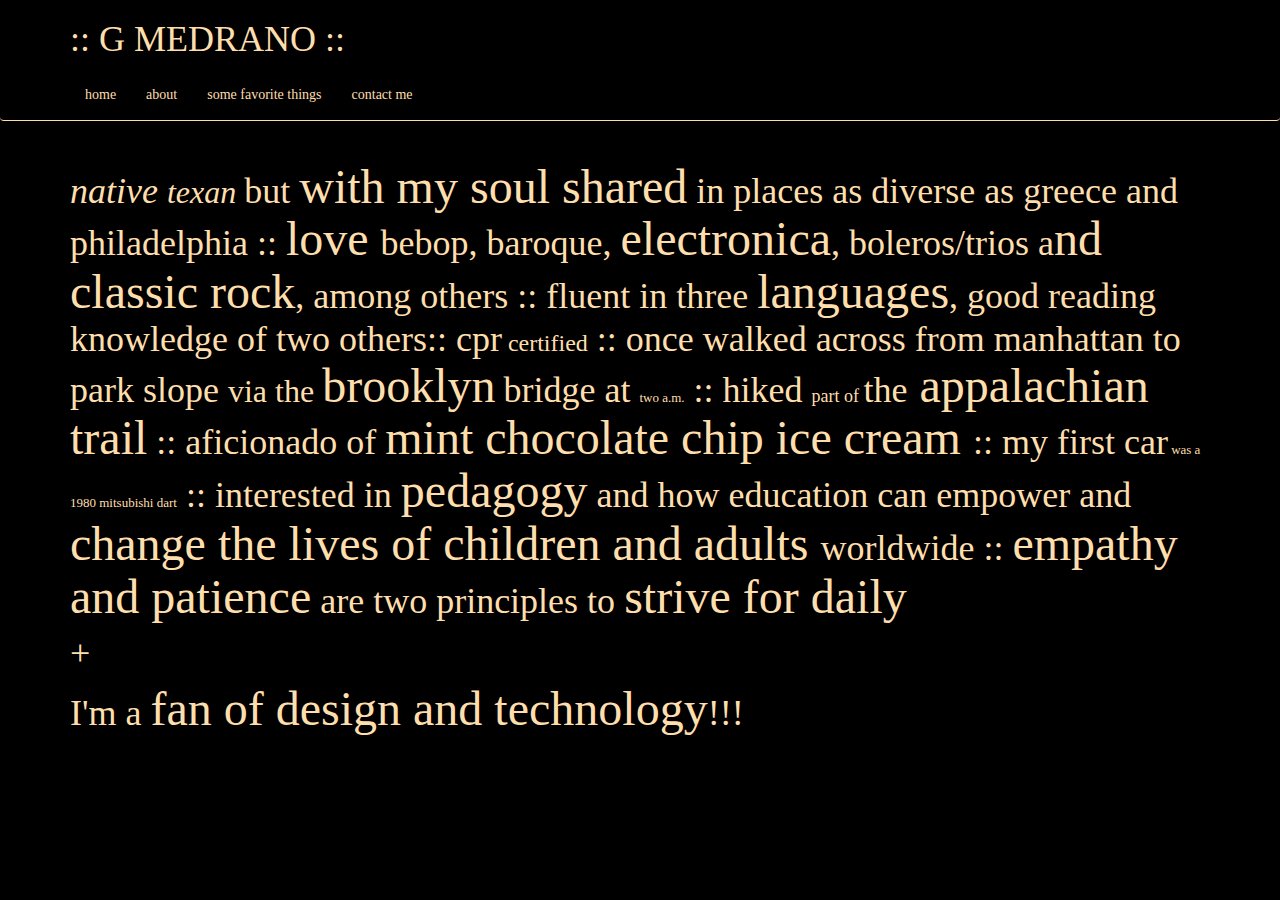
==== about.html @ 7352afe4 "edited and added about page. Black background. Also updated CSS" ====
<!DOCTYPE html>
<html class="full" lang="en">
<head>
   <meta charset="utf-8">
   <meta http-equiv="X-UA-Compatible" content="IE=edge">
   <meta name="viewport" content="width=device-width, initial-scale=1.0">
   <meta name="description" content="GMEDRANO WEBSITE">
   <title>:: ABOUT ::</title>
   <!--CSS and CDN below -->
   <link rel="stylesheet" href="//netdna.bootstrapcdn.com/font-awesome/4.0.3/css/font-awesome.min.css">
   <link rel="stylesheet" href="//netdna.bootstrapcdn.com/bootstrap/3.1.0/css/bootstrap.min.css">
   <link rel="stylesheet" type="text/css" href="style.css">
</head>
<body>
<div class="navbar navbar-custom navbar-default">
   <div class="container">
      <ul class="nav navbar-default navbar-nav">
         <h1>:: G MEDRANO ::</h1>
         <li><a href="index.html">home</a></li>
         <li><a>about</a></li>
         <li><a href="favorites.html">some favorite things</a></li>
         <li><a href="contact">contact me</a></li>
      </ul>
   </div>
</div>
<div class="main container">
   <main>
      <h1>
         <p><font face="Palatino,sans-serif"><em><font face="Palatino Linotype">native
            <font size="6">texan </font></font></em><font face="Palatino Linotype">but
            <font size="+5">with my soul shared</font> in places as diverse as greece
            and philadelphia :: <font size="+7">love </font>bebop, baroque, <font size="+5">electronica</font>,
            boleros/trios a<font size="+5">n<font size="+7">d</font> classic rock</font>,
            among others :: fluent in three <font size="+6">languages</font>, good reading
            knowledge of two others:: cpr<font size="+2"> certified</font> :: once walked
            across from manhattan to park slope <font size="+3">via the <font size="+5">brooklyn</font>
            </font>bridge at <font size="2">two a.m.</font> :: hiked <font size="+1">part
               of </font>the<font size="+7"> appalachian trail</font> :: aficionado of <font size="+5">mint
               chocolate chip ice cream </font>:: my first car<font size="2"> was a 1980
               mitsubishi dart</font> :: interested in <font size="+4">pedagogy</font> and
            how education can empower and <font size="+5">change the lives of children
               and adults </font>worldwide :: <font size="+4">empathy and patience</font>
            are two principles to <font size="+4">strive for daily</font></font></font></p>
         <p><font face="Palatino Linotype">+</font></p>
         <p><font face="Palatino Linotype">I'm a <font size="+4">fan of design and technology</font>!!!</font></h1>
      <font face="Palatino Linotype"></h1> </font>
   </main>
</div>
</body>

</html>
---- style.css ----
/*
*styling for background below. Class img responsive in HTML.
*hexa color = #ffff
*/


body {
   background-color: black;}

#bg {
   position: fixed;
   top: -37.25%;
   left: -50%;
   width: 200%;
   height: 200%;
}

#bg img {
   position: absolute;
   top: 0;
   left: 0;
   right: 0;
   bottom: 0;
   margin: auto;
   min-width: 50%;
   min-height: 50%;
}


.pure-img-responsive {
   max-width: 100%;
   height: auto;
}

.nav {
   background:none !important;
   border: 0;
   box-shadow:none !important;
   font-family:"Palatino Linotype", "Book Antiqua", Palatino, serif;
   color: navajowhite;
}

.navbar-default{
   background:none !important;
   border: 0;
   box-shadow:none !important;
   font-family:"Palatino Linotype", "Book Antiqua", Palatino, serif;
   color: navajowhite;
}

.navbar-default .navbar-nav>li>a,
.navbar-default .navbar-nav>li>a:visited,
.navbar-default .navbar-nav>li>a:focus {
   color: navajowhite;
}

.navbar-default .navbar-nav>li>a:hover {
   color: aqua;

}

.navbar {
   border-bottom: 1px solid navajowhite;
}

.main {
   color:navajowhite;
   font-family: Palatino,serif;
}

textarea {
   overflow: auto;
   background-color: black;
   border: 1px solid navajowhite;
   margin: 20px 0 !important;
   font-size: 0.8em !important;
   font-family: helvetica, "Helvetica Neue", Helvetica, Arial, sans-serif !important;
}
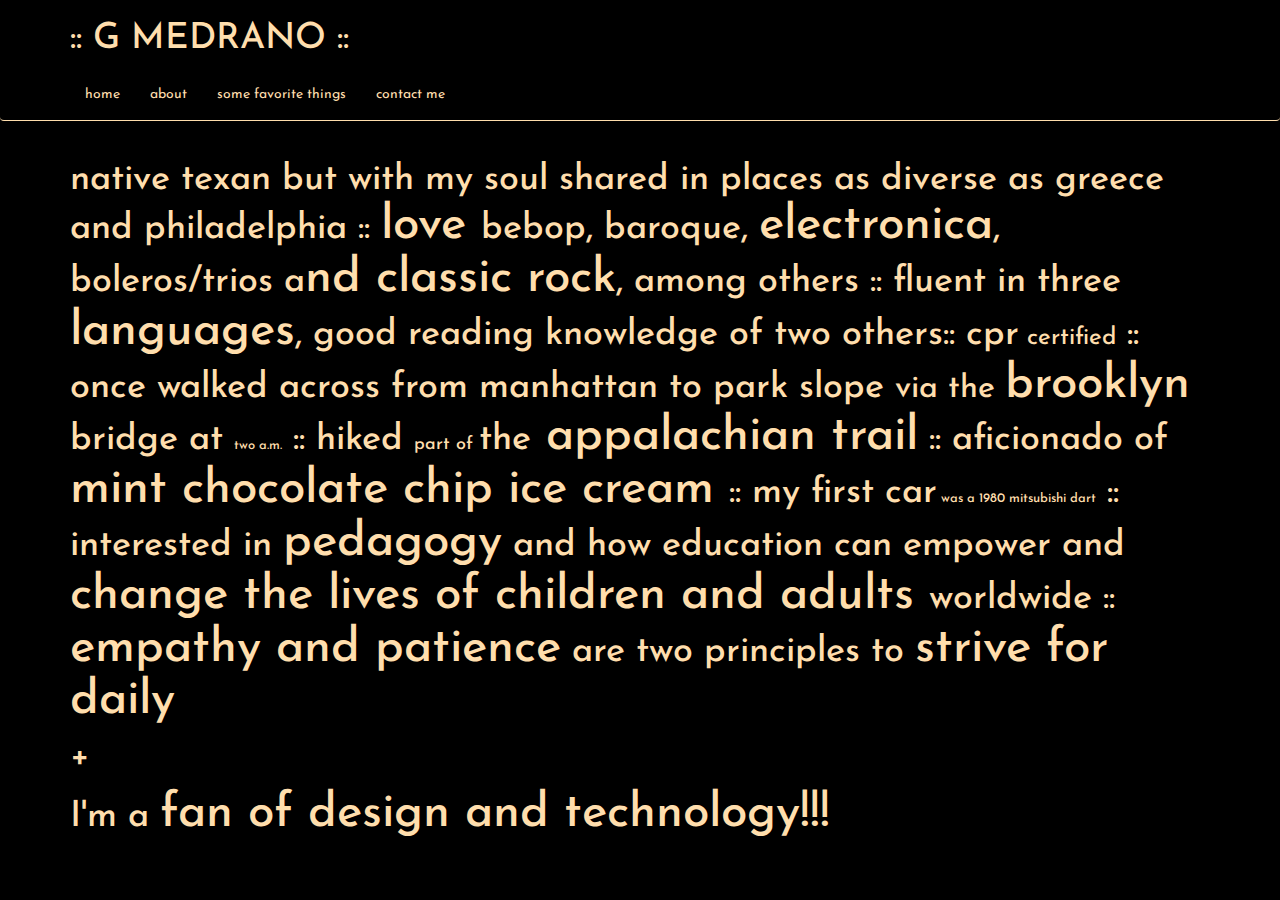
==== commit 7b23a74f: "Changed and styled font to Josefin Sans, added google font api" ====
--- a/about.html
+++ b/about.html
@@ -10,6 +10,7 @@
    <link rel="stylesheet" href="//netdna.bootstrapcdn.com/font-awesome/4.0.3/css/font-awesome.min.css">
    <link rel="stylesheet" href="//netdna.bootstrapcdn.com/bootstrap/3.1.0/css/bootstrap.min.css">
    <link rel="stylesheet" type="text/css" href="style.css">
+   <link href='http://fonts.googleapis.com/css?family=Josefin+Sans' rel='stylesheet' type='text/css'>
 </head>
 <body>
 <div class="navbar navbar-custom navbar-default">
@@ -19,16 +20,14 @@
          <li><a href="index.html">home</a></li>
          <li><a>about</a></li>
          <li><a href="favorites.html">some favorite things</a></li>
-         <li><a href="contact">contact me</a></li>
+         <li><a href="contact.html">contact me</a></li>
       </ul>
    </div>
 </div>
 <div class="main container">
    <main>
       <h1>
-         <p><font face="Palatino,sans-serif"><em><font face="Palatino Linotype">native
-            <font size="6">texan </font></font></em><font face="Palatino Linotype">but
-            <font size="+5">with my soul shared</font> in places as diverse as greece
+         <p>native texan but <size="+5">with my soul shared</font> in places as diverse as greece
             and philadelphia :: <font size="+7">love </font>bebop, baroque, <font size="+5">electronica</font>,
             boleros/trios a<font size="+5">n<font size="+7">d</font> classic rock</font>,
             among others :: fluent in three <font size="+6">languages</font>, good reading
@@ -41,11 +40,19 @@
             how education can empower and <font size="+5">change the lives of children
                and adults </font>worldwide :: <font size="+4">empathy and patience</font>
             are two principles to <font size="+4">strive for daily</font></font></font></p>
-         <p><font face="Palatino Linotype">+</font></p>
-         <p><font face="Palatino Linotype">I'm a <font size="+4">fan of design and technology</font>!!!</font></h1>
-      <font face="Palatino Linotype"></h1> </font>
+         <p>+</p>
+         <p>I'm a <font size="+4">fan of design and technology!!!</h1>
    </main>
 </div>
 </body>
+<script>
+   (function(i,s,o,g,r,a,m){i['GoogleAnalyticsObject']=r;i[r]=i[r]||function(){
+      (i[r].q=i[r].q||[]).push(arguments)},i[r].l=1*new Date();a=s.createElement(o),
+      m=s.getElementsByTagName(o)[0];a.async=1;a.src=g;m.parentNode.insertBefore(a,m)
+   })(window,document,'script','//www.google-analytics.com/analytics.js','ga');
 
+   ga('create', 'UA-57708317-1', 'auto');
+   ga('send', 'pageview');
+
+</script>
 </html>--- a/style.css
+++ b/style.css
@@ -2,12 +2,12 @@
 *styling for background below. Class img responsive in HTML.
 *hexa color = #ffff
 */
+body {
+   background-color: black;
+   font-family: "Josefin Sans", serif;
+}
 
-
-body {
-   background-color: black;}
-
-#bg {
+#bg {'Josefin Sans';
    position: fixed;
    top: -37.25%;
    left: -50%;
@@ -32,19 +32,23 @@
    height: auto;
 }
 
+.h1{
+   font-family:'Josefin Sans',sans-serif;
+}
+
 .nav {
    background:none !important;
    border: 0;
    box-shadow:none !important;
-   font-family:"Palatino Linotype", "Book Antiqua", Palatino, serif;
+   font-family:'Josefin Sans',sans-serif;
    color: navajowhite;
 }
 
-.navbar-default{
-   background:none !important;
+.navbar-default {
+   background: none !important;
    border: 0;
-   box-shadow:none !important;
-   font-family:"Palatino Linotype", "Book Antiqua", Palatino, serif;
+   box-shadow: none !important;
+   font-family:'Josefin Sans',sans-serif;
    color: navajowhite;
 }
 
@@ -52,20 +56,26 @@
 .navbar-default .navbar-nav>li>a:visited,
 .navbar-default .navbar-nav>li>a:focus {
    color: navajowhite;
+   font-family:'Josefin Sans',sans-serif;
 }
 
 .navbar-default .navbar-nav>li>a:hover {
    color: aqua;
+   font-family:'Josefin Sans',sans-serif;
 
 }
 
 .navbar {
    border-bottom: 1px solid navajowhite;
+   font-family:'Josefin Sans',sans-serif;
 }
 
 .main {
    color:navajowhite;
-   font-family: Palatino,serif;
+}
+
+.container {
+   font-family:'Josefin Sans', sans-serif;
 }
 
 textarea {
@@ -75,4 +85,4 @@
    margin: 20px 0 !important;
    font-size: 0.8em !important;
    font-family: helvetica, "Helvetica Neue", Helvetica, Arial, sans-serif !important;
-}+}
